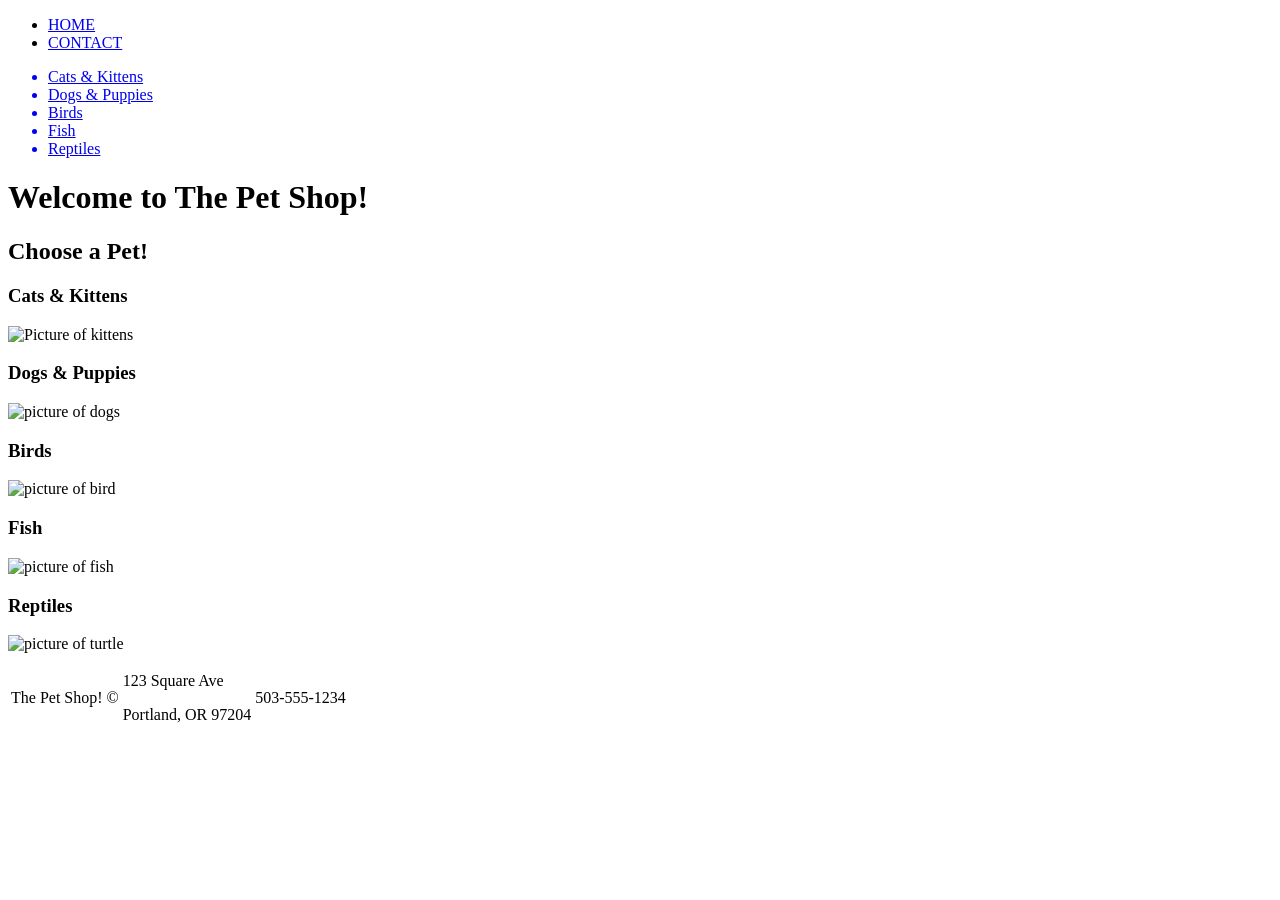
==== The-Pet-Shop-Website/Index.html @ cd6151d9 "Initialize The Pet shop website project" ====
<!DOCTYPE html>
<html>
    <head>
        <title>The Pet Shop</title>
        <meta charset="UTF-8">
        <meta name="description" content="The Pet Shop is a local pet store that sells cats, dogs, birds, fish, and reptiles."> 
    </head>
    <body>
        <!--NAVBAR-->
        <nav>
            <ul>
                <li><a href="Index.html">HOME</a></li>
                <li><a href="contact.html">CONTACT</a></li>
            </ul>
            <ul>
                <a href="#cat"><li>Cats & Kittens</li></a>
                <a href="#dog"><li>Dogs & Puppies</li></a>
                <a href="#bird"><li>Birds</li></a>
                <a href="#fish"><li>Fish</li></a>
                <a href="#reptile"><li>Reptiles</li></a>
            </ul>
        </nav>
        <!--HEADER-->
        <header>
            <div>
                <h1>Welcome to The Pet Shop!</h1>
            </div>
        </header>
        <!--Pet Images-->
        <section>
            <div>
                <h2>Choose a Pet!</h2>
                <div>
                    <!--Cat Image-->
                    <div id="cat">
                        <h3>Cats & Kittens</h3>
                        <img src="images/cat.jpg" alt="Picture of kittens">
                    </div>
                    <!--Dog Image-->
                    <div id="dog">
                        <h3>Dogs & Puppies</h3>
                        <img src="images/dog.jpg" alt="picture of dogs">
                    </div>
                    <!--Bird Image-->
                    <div id="bird">
                        <h3>Birds</h3>
                        <img src="images/parrot.jpg" alt="picture of bird">
                    </div>
                    <!--Fish Image-->
                    <div id="fish">
                        <h3>Fish</h3>
                        <img src="images/goldfish.jpg" alt="picture of fish">
                    </div>
                    <!--Reptile Image-->
                    <div id="reptile">
                        <h3>Reptiles</h3>
                        <img src="images/turtle.jpg" alt="picture of turtle">
                    </div>
                </div>
            </div>
        </section>
        <!--Footer-->
        <footer>
            <table>
                <tr>
                    <td>
                        <p>The Pet Shop! &copy;</p>
                    </td>
                    <td>
                        <p>123 Square Ave</p>
                        <p>Portland, OR 97204</p>
                    </td>
                    <td>
                        <p>503-555-1234</p>
                    </td>
                </tr>
            </table>
        </footer>
    </body>
</html>
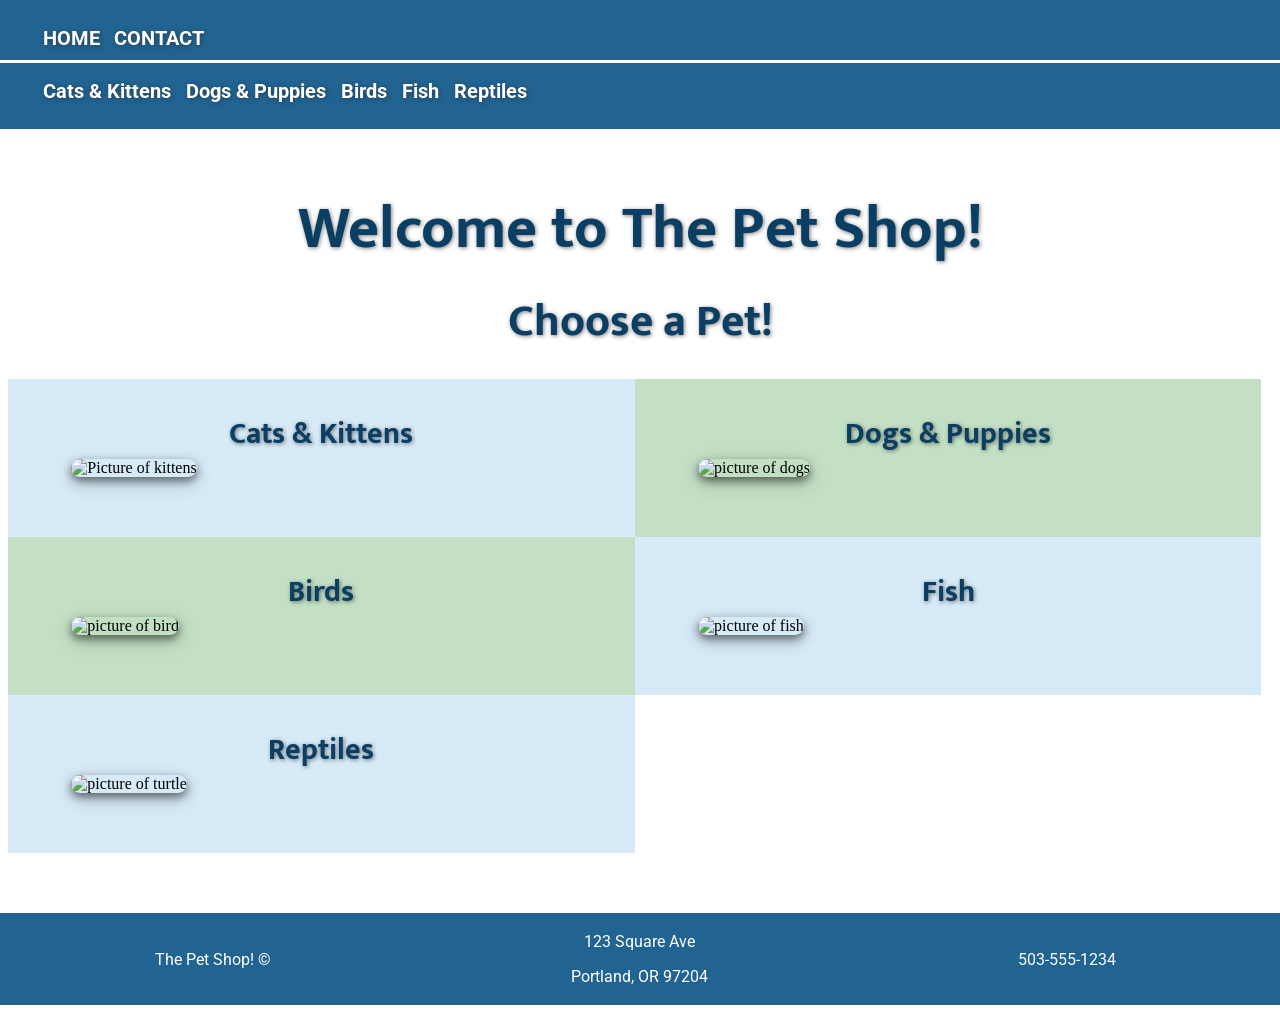
==== commit 64946c79: "Adding my "Creating-CSS-Effects" folder" ====
--- a/The-Pet-Shop-Website/Index.html
+++ b/The-Pet-Shop-Website/Index.html
@@ -1,82 +1,111 @@
 <!DOCTYPE html>
 <html>
-    <head>
-        <title>The Pet Shop</title>
-        <meta charset="UTF-8">
-        <meta name="description" content="The Pet Shop is a local pet store that sells cats, dogs, birds, fish, and reptiles."> 
-    </head>
-    <body>
-        <!--NAVBAR-->
-        <nav>
-            <ul>
-                <li><a href="Index.html">HOME</a></li>
-                <li><a href="contact.html">CONTACT</a></li>
-            </ul>
-            <ul>
-                <a href="#cat"><li>Cats & Kittens</li></a>
-                <a href="#dog"><li>Dogs & Puppies</li></a>
-                <a href="#bird"><li>Birds</li></a>
-                <a href="#fish"><li>Fish</li></a>
-                <a href="#reptile"><li>Reptiles</li></a>
-            </ul>
-        </nav>
-        <!--HEADER-->
-        <header>
+
+<head>
+    <title>The Pet Shop</title>
+    <meta charset="UTF-8">
+    <link rel="stylesheet" href="CSS/style.css">
+    <meta name="description"
+        content="The Pet Shop is a local pet store that sells cats, dogs, birds, fish, and reptiles.">
+</head>
+
+<body>
+    <!--NAVBAR-->
+
+    <nav class="nav-bar">
+        <ul id="nav-border">
+            <li><a href="Index.html">HOME</a></li>
+            <li><a href="contact.html">CONTACT</a></li>
+        </ul>
+        <ul>
+            <a href="#cat">
+                <li>Cats & Kittens</li>
+            </a>
+            <a href="#dog">
+                <li>Dogs & Puppies</li>
+            </a>
+            <a href="#bird">
+                <li>Birds</li>
+            </a>
+            <a href="#fish">
+                <li>Fish</li>
+            </a>
+            <a href="#reptile">
+                <li>Reptiles</li>
+            </a>
+        </ul>
+    </nav>
+    <!--HEADER-->
+    <header>
+        <div>
+            <h1 class="animate-text">Welcome to The Pet Shop!</h1>
+        </div>
+    </header>
+    <!--Pet Images-->
+    <section>
+        <div class="container">
+            <h2>Choose a Pet!</h2>
             <div>
-                <h1>Welcome to The Pet Shop!</h1>
-            </div>
-        </header>
-        <!--Pet Images-->
-        <section>
-            <div>
-                <h2>Choose a Pet!</h2>
-                <div>
-                    <!--Cat Image-->
-                    <div id="cat">
+                <!--Cat Image-->
+                <div id="cat" class="column">
+                    <div class="image-container">
                         <h3>Cats & Kittens</h3>
                         <img src="images/cat.jpg" alt="Picture of kittens">
+                        <div class="overlay"></div>
                     </div>
-                    <!--Dog Image-->
-                    <div id="dog">
+                </div>
+                <!--Dog Image-->
+                <div id="dog" class="column">
+                    <div class="image-container">
                         <h3>Dogs & Puppies</h3>
-                        <img src="images/dog.jpg" alt="picture of dogs">
+                        <img src="images/dog.jpg" alt="picture of dogs"><div class="overlay"></div>
+                        <div class="overlay"></div>
                     </div>
-                    <!--Bird Image-->
-                    <div id="bird">
+                </div>
+                <!--Bird Image-->
+                <div id="bird" class="column">
+                    <div class="image-container">
                         <h3>Birds</h3>
                         <img src="images/parrot.jpg" alt="picture of bird">
+                        <div class="overlay"></div>
                     </div>
-                    <!--Fish Image-->
-                    <div id="fish">
+                </div>
+                <!--Fish Image-->
+                <div id="fish" class="column">
+                    <div class="image-container">
                         <h3>Fish</h3>
                         <img src="images/goldfish.jpg" alt="picture of fish">
+                        <div class="overlay"></div>
                     </div>
-                    <!--Reptile Image-->
-                    <div id="reptile">
+                </div>
+                <!--Reptile Image-->
+                <div id="reptile" class="column">
+                    <div class="image-container">
                         <h3>Reptiles</h3>
                         <img src="images/turtle.jpg" alt="picture of turtle">
+                        <div class="overlay"></div>
                     </div>
                 </div>
             </div>
-        </section>
-        <!--Footer-->
-        <footer>
-            <table>
-                <tr>
-                    <td>
-                        <p>The Pet Shop! &copy;</p>
-                    </td>
-                    <td>
-                        <p>123 Square Ave</p>
-                        <p>Portland, OR 97204</p>
-                    </td>
-                    <td>
-                        <p>503-555-1234</p>
-                    </td>
-                </tr>
-            </table>
-        </footer>
-    </body>
-</html> 
-        
-    
+        </div>
+    </section>
+    <!--Footer-->
+    <footer>
+        <table>
+            <tr>
+                <td>
+                    <p>The Pet Shop! &copy;</p>
+                </td>
+                <td>
+                    <p>123 Square Ave</p>
+                    <p>Portland, OR 97204</p>
+                </td>
+                <td>
+                    <p>503-555-1234</p>
+                </td>
+            </tr>
+        </table>
+    </footer>
+</body>
+
+</html>
--- a/The-Pet-Shop-Website/CSS/style.css
+++ b/The-Pet-Shop-Website/CSS/style.css
@@ -0,0 +1,270 @@
+/*Import link for the Roboto font from fonts.google.com*/
+@import url('https://fonts.googleapis.com/css2?family=Roboto:ital,wght@0,100..900;1,100..900&display=swap');
+/*Import link for the Mukta font from fonts.google.com*/
+@import url('https://fonts.googleapis.com/css2?family=Mukta:wght@200;300;400;500;600;700;800&display=swap');
+
+body{
+    background-color:white;
+    overflow-x:hidden; /*Hides the bottom left right scroll bar when elements stretch beyond the screen border*/
+}
+
+/*NAVBAR*/
+
+li{
+    display: inline;
+    padding: 5px;
+}
+
+a{
+    font-family:"Roboto", sans-serif; /*Font from fonts.google.com*/
+    font-size: 20px;
+    font-weight:700;
+    text-shadow:1px .5px 4px rgba(46, 31, 31, 0.5);
+    color: white;
+    text-decoration: none; /*Removes the default link styling*/
+}
+a :hover{
+    color: #d7eaf7; /*Changes the color of the anchor element when a user hovers their mouse over it*/
+}
+
+.nav-bar{
+    background-color: #216391;
+    padding-top: 10px;
+    padding-bottom: 10px;
+    /*The following minus margins stretch the navbar background beyond the web browser screen edge*/
+    margin-top: -8px;
+    margin-left: -10px;
+    margin-right: -10px;
+    position: sticky; /*Creates a sticky element that stays in the same spot in the browser*/
+    top: 0; /*Tells the browser to stick the element at the top of the page based on user scrolling*/
+    z-index: 9; /*Sets the stack layer of the navbar to scroll over all elements*/
+}
+
+/*Creates a line under the Home and Contact links to separate them from the images links*/
+#nav-border{
+    padding-bottom: 10px;
+    border-bottom: 3px solid #ffffff;
+}
+
+/*HEADER*/
+h1, h2, h3{
+    color: #0a3f63;
+    text-align: center;
+    font-family: "Mukta", sans-serif; /*Font from fonts.google.com*/
+    text-shadow: 1px .5px 4px rgba(0, 0, 0, 0.5);
+    margin: 0px;
+}
+
+h1{
+    font-size: 60px;
+    margin-top: 50px;
+}
+
+h2{
+    font-size: 45px;
+    margin-bottom: 20px;
+}
+
+h3{
+    font-size: 30px;
+    margin-top: 20px;
+}
+
+#contact-h3{
+    text-shadow: none;
+}
+
+/*Created a text color change animation on the h1 tags for the home and contact page headers*/
+@keyframes color-text{
+    0%{color: #b5e1ff;}
+    100%{color: #0a3f63;}
+}
+
+/*Calles the animation by its name in a CSS selector so it can be applied to a specific HTML element*/
+.animate-text{
+    animation: color-text 4s;
+}
+
+/*BODY CONTENT*/
+
+img{
+    width: 500px;
+    height: 350px;
+    border-radius: 10px;
+    border: none;
+    box-shadow: 0 4px 8px 0 rgba(0, 0, 0, 0.5),
+                0 6px 20px 0 rgba(0, 0, 0, 0.19);
+}
+
+.column{
+    float: left;
+    width: 48%; /*Places the images side by side when the float property is used*/
+    padding: 10px;
+
+}
+
+/*Groups elements inside a div element together and forces any floating elements outside of the div under it with this class selector*/
+.container{
+    background-size: 100% !important;
+    margin: 0px -60px 50px -40ppx;
+    padding-top: 5px; /*Padding will add an inline space so the elements don't on the edge of the div*/
+    padding-bottom: 10px;
+}
+
+/*This is part of the .container class selector to format the elements to display in a table like format*/
+.container::after{
+    content: "";
+    clear: both;
+    display: table;
+}
+
+/*Sets up the size of each div that holds an image so image can be centered*/
+.image-container{
+    position: relative;
+    width: 500px;
+    margin:auto;
+    margin-bottom: 50px;
+}
+
+/*Sets the background color in each div with an image and specifies which ones by the use of the id names for each image*/
+#cat{
+    background-color: #d7eaf7;
+}
+
+#dog{
+    background-color: #c3e0c5;
+}
+
+#bird{
+    background-color:#c3e0c5;
+}
+
+#fish{
+    background-color: #d7eaf7;
+}
+
+#reptile{
+    background-color: #d7eaf7;
+}
+
+/*Sets up the properties for the overlay on each image*/
+.overlay{
+    position: absolute;
+    top: 0;
+    bottom: 0;
+    left: 0;
+    right: 0;
+    width: 500px;
+    height: 350;
+    margin-top: 50px;
+    border-radius: 10px;
+    background-color: rgb(0, 0, 0,);
+    opacity: 0;
+}
+
+/*The hover pseudo-class triggers the overlay class to 60% opacity when a user hovers their mouse over an image*/
+.overlay:hover{
+    opacity: 0.6;
+}
+
+footer{
+    background-color: #216391;
+    margin-top: 50px;
+    /*Negative margins stretch the footer background beyond the web browser screen edge on the left and right*/
+    margin-right: -10px;
+    margin-left: -10px;
+    bottom: 0; /*Positions the footer on the bottom of the screen*/
+}
+
+/*Styles the table elements within footer tags*/
+table{
+    width: 100%;
+}
+
+td{
+    text-align: center;
+    width: 33%; /*We devide the three columns equally so that each column takes up 1/3 of the browser width*/ 
+}
+
+/*Specificaly styles the paragraph elements within the table data elements*/ 
+td p{
+    font-family: 'Roboto', sans-serif;
+    color: rgb(255, 255, 255);
+}
+
+/*FORM CSS*/
+form{
+    padding: 15px;
+    display: table;
+    margin: auto;
+}
+input{
+    border: 2px solid rgb(165, 165, 165);
+    border-radius: 2px;
+    padding: 1px;
+    margin: 10px 15px 10px 0px;
+    font-size: 20px;
+    color: rgb(165, 165, 165);
+    transition: color 0.3s ease-out;
+}
+
+/*The :focus psuedo-class is triggered when a user clicks on an input element*/
+input:focus{
+    box-sizing: border-box;
+    border: 2px solid #000000;
+    transition: 0.3s ease-in;
+    outline: none;
+}
+
+/*Styles the label tag on the contact form*/
+label{
+    font-family: 'Roboto', sans-serif;
+    font-size: 20px;
+    margin: 10px;
+}
+
+/*The type selector for the text area element for a user to write a message*/
+textarea{
+    width: 100%;
+    height: 200px;
+    padding: 12px 20px;
+    box-sizing: border-box;
+    border: 3px solid rgb(165, 165, 165);
+    border-radius: 4px;
+    background: #ffffff;
+    font-family: 'Roboto', sans-serif;
+    color: rgb(165, 165, 165);
+    font-size: 15px;
+    resize: both;
+    transition: color 0.3s ease-out;
+}
+
+/*Applies different styling to the textarea when users trigger the :focus pseudo-class by clicking on it*/
+textarea:focus{
+    box-sizing: border-box;
+    color: black;
+    border: 3px solid #0a3f63;
+    transition: 0.3s ease-in;
+    outline: none;
+}
+
+/*Styles the submit button*/
+input[type="submit"]{
+    background-color: #0a3f63;
+    border: none;
+    border-radius: 5px;
+    font-family: 'Roboto', sans-serif;
+    font-size: 20px;
+    color: white;
+    padding: 16px 32px;
+    margin: 4px 2px;
+    cursor: pointer;
+    float: right;
+
+}
+
+/*Changes the background color of the submit button when a user hovers over it*/
+input[type="submit"]:hover{
+    background-color: #052133;
+    
+}
